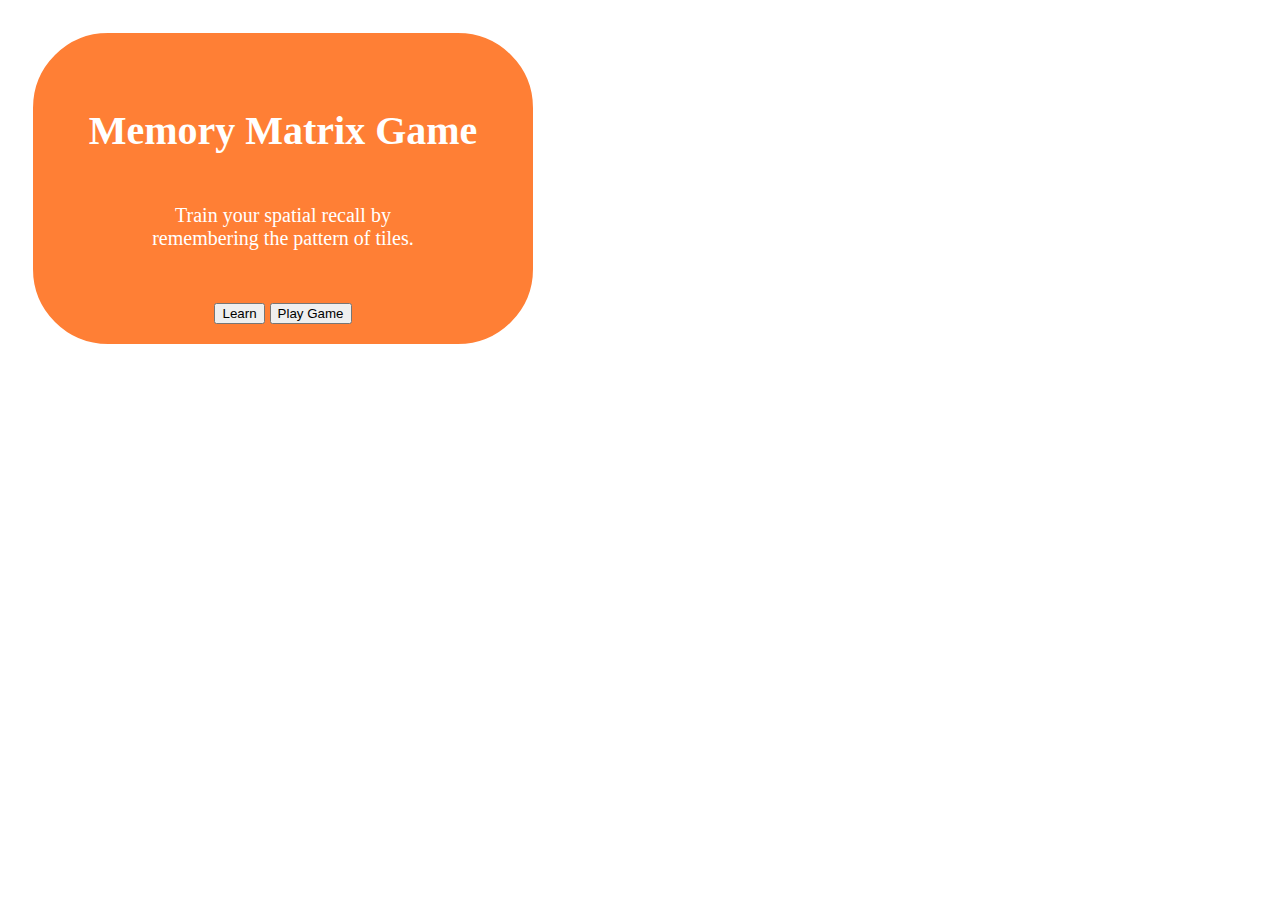
==== index.html @ f5d632e3 "DDay - 2" ====
<!DOCTYPE html>
<html lang="en">
<head>
	<meta charset="UTF-8">
	<title>Memory Game Homepage</title>
	<link rel="stylesheet" type="text/css" href="css/main.css">
	<script src="js/main.js"></script>
</head>
<body>
	<div class="all">
	<header>
		<h1><br>Memory Matrix Game<br></h1>
	</header>
	<section class="text">
		<p>Train your spatial recall by remembering the pattern of tiles.</p>
	</section>
	<div class="buttons">
		<button id="tutorial" onclick="location.href='/goal.html'">Learn</button>
		<button id="play" onclick="location.href='/game_board.html'">Play Game</button>
	</div>
	</div>
</body>
</html>
---- css/main.css ----
body {
	background: url("https://i.imgur.com/Ac5Ty8w.png");
	background-size: 1527px 850px;
	background-repeat: no-repeat;
}

#board{
	background: url("https://i.imgur.com/wCqSr06.jpg");
	background-size: 1527px 850px;
	background-repeat: no-repeat;
}


header {
	font-size: 20px;
	font-family: Calibri;
	padding-top: -50px auto;
}

.all {
	text-align: center;
	position: center;
	
	padding: 0px 0px 0px 0px;
	background-color: #FF7F35;
	color: white;
	font-family: Calibri;
	border: 25px solid white;
	border-radius: 100px;
	max-width: 500px;
}

.text {
	margin: 50px;
	padding: 0px 60px 0px 60px;
	font-size: 20px;
}

.buttons {
	padding-bottom: 20px;
	font-size: 20px;
}

.table {
	text-align: center;
	position: center;
	padding: 0px 0px 0px 0px;

}

.cell {
	display: inline-table;
	font-size: 50px;
	padding: 10px 10px 10px 10px;
	border: 1px solid;
	width: 80px;
	height: 80px;
}

.footer {
	padding: 30px 0px 0px 280px;
}
.game-buttons {
	height: 500px;
	width: 100px;
}
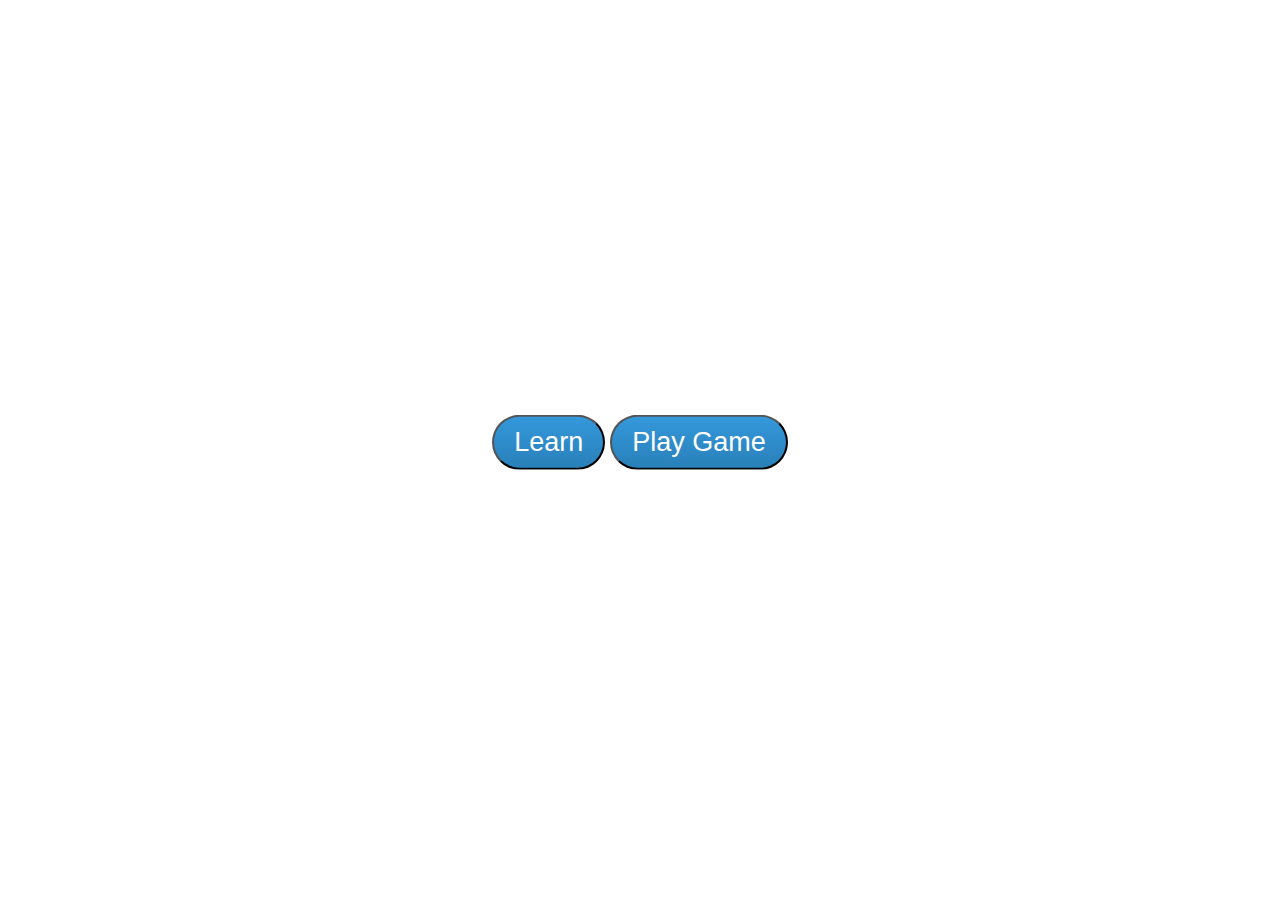
==== commit 01a0201b: "renamed files" ====
--- a/index.html
+++ b/index.html
@@ -3,8 +3,7 @@
 <head>
 	<meta charset="UTF-8">
 	<title>Memory Game Homepage</title>
-	<link rel="stylesheet" type="text/css" href="css/main.css">
-	<script src="js/main.js"></script>
+	<link rel="stylesheet" type="text/css" href="/css/main.css">
 </head>
 <body>
 	<div class="all">
@@ -15,9 +14,12 @@
 		<p>Train your spatial recall by remembering the pattern of tiles.</p>
 	</section>
 	<div class="buttons">
-		<button id="tutorial" onclick="location.href='/goal.html'">Learn</button>
-		<button id="play" onclick="location.href='/game_board.html'">Play Game</button>
+		<button id="tutorial" class="btn" onclick="location.href='html/goal.html'">Learn</button>
+		<button id="play" class="btn" onclick="location.href='html/gameboard.html'">Play Game</button>
 	</div>
 	</div>
+		<script src="https://code.jquery.com/jquery-2.1.4.min.js"></script>
+
+		<script src="js/main.js"></script>
 </body>
 </html>
--- a/css/main.css
+++ b/css/main.css
@@ -1,33 +1,56 @@
+html, body {
+	box-sizing: border-box;
+}
+
 body {
 	background: url("https://i.imgur.com/Ac5Ty8w.png");
-	background-size: 1527px 850px;
-	background-repeat: no-repeat;
+	position: relative;
+	top: 0;
+	left: 0;
+	margin: 0;
 }
 
 #board{
-	background: url("https://i.imgur.com/wCqSr06.jpg");
-	background-size: 1527px 850px;
-	background-repeat: no-repeat;
+	background: url("https://i.imgur.com/27AR6s3.gif");
+	position: relative;
+	background-size: 1200px 850px;
+
 }
 
-
 header {
-	font-size: 20px;
+	font-size: 10px;
 	font-family: Calibri;
 	padding-top: -50px auto;
 }
 
+#board-header {
+	text-align: center;
+	position: absolute;
+	top: 50%;
+	left: 50%;
+	transform: translate(-50%, -50%);
+	width: 100%;
+	margin-top: 40px;
+	font-size: 30px;
+	font-family: Calibri;
+	color: #3498db;
+	
+}
+
 .all {
 	text-align: center;
-	position: center;
-	
-	padding: 0px 0px 0px 0px;
-	background-color: #FF7F35;
+	position: absolute;
+	background-color: white;
 	color: white;
 	font-family: Calibri;
 	border: 25px solid white;
 	border-radius: 100px;
 	max-width: 500px;
+	top: 50%;
+	left: 50%;
+	transform: translate(-50%, -50%);
+	width: 60%;
+	margin-top: 350px;
 }
 
 .text {
@@ -43,24 +66,94 @@
 
 .table {
 	text-align: center;
-	position: center;
-	padding: 0px 0px 0px 0px;
+	position: absolute;
+	top: 50%;
+	left: 50%;
+	transform: translate(-50%, -50%);
+	width: 60%;
+	margin-top: 350px;
+}
 
+.row {
+	height: 120px;
+	line-height: 120px;
 }
 
 .cell {
 	display: inline-table;
-	font-size: 50px;
-	padding: 10px 10px 10px 10px;
-	border: 1px solid;
+	padding: 10px 10px 10px 0px;
 	width: 80px;
 	height: 80px;
+	border: 8px solid white;
+	border-radius: 20px;
 }
 
 .footer {
-	padding: 30px 0px 0px 280px;
+	text-align: center;
+	position: absolute;
+	top: 50%;
+	left: 50%;
+	transform: translate(-50%, -50%);
+	width: 60%;
+	margin-top: 650px;
+	color: #3498db;
+	font-size: 30px;
 }
+
+p {
+	margin: 0px auto;
+}
+
 .game-buttons {
 	height: 500px;
 	width: 100px;
+}
+
+#lives, #score {
+	display: inline-block;
+	position: absolute;
+}
+
+#lives {
+	left: 20px;
+}
+
+#score {
+	right: 20px;
+}
+
+.tile {
+	display: none;
+	width: 100%;
+	height: 100%;
+	border-radius: 10px;
+	background-color: #3498db;
+}
+
+
+.btn {
+  background: #3498db;
+  background-image: -webkit-linear-gradient(top, #3498db, #2980b9);
+  background-image: -moz-linear-gradient(top, #3498db, #2980b9);
+  background-image: -ms-linear-gradient(top, #3498db, #2980b9);
+  background-image: -o-linear-gradient(top, #3498db, #2980b9);
+  background-image: linear-gradient(to bottom, #3498db, #2980b9);
+  -webkit-border-radius: 28;
+  -moz-border-radius: 28;
+  border-radius: 28px;
+  font-family: Arial;
+  color: #ffffff;
+  font-size: 27px;
+  padding: 10px 20px 10px 20px;
+  text-decoration: none;
+}
+
+.btn:hover {
+  background: #3cb0fd;
+  background-image: -webkit-linear-gradient(top, #3cb0fd, #3498db);
+  background-image: -moz-linear-gradient(top, #3cb0fd, #3498db);
+  background-image: -ms-linear-gradient(top, #3cb0fd, #3498db);
+  background-image: -o-linear-gradient(top, #3cb0fd, #3498db);
+  background-image: linear-gradient(to bottom, #3cb0fd, #3498db);
+  text-decoration: none;
 }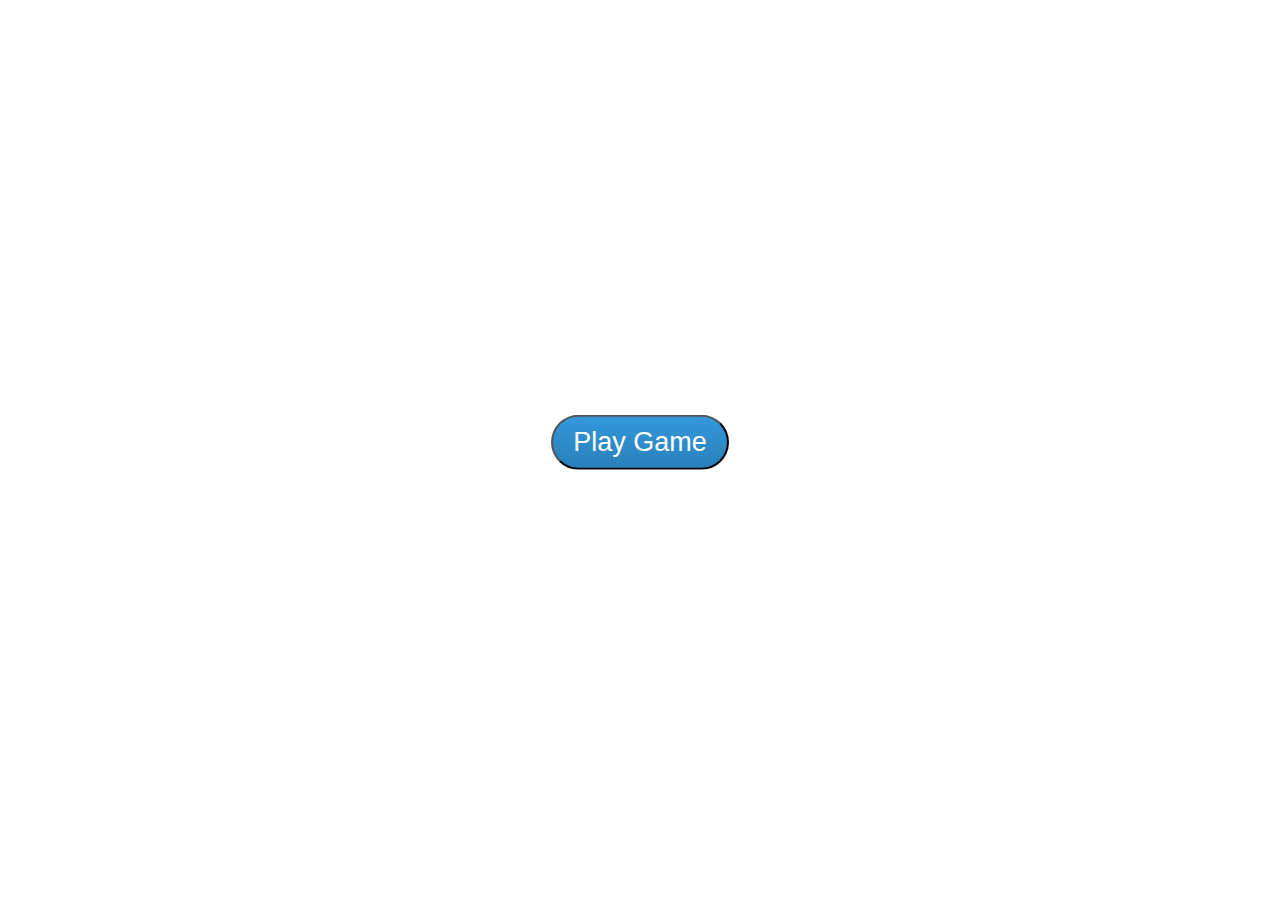
==== commit 5954d5b3: "removed the relative slashes" ====
--- a/index.html
+++ b/index.html
@@ -3,7 +3,7 @@
 <head>
 	<meta charset="UTF-8">
 	<title>Memory Game Homepage</title>
-	<link rel="stylesheet" type="text/css" href="/css/main.css">
+	<link rel="stylesheet" type="text/css" href="css/main.css">
 </head>
 <body>
 	<div class="all">
@@ -14,7 +14,6 @@
 		<p>Train your spatial recall by remembering the pattern of tiles.</p>
 	</section>
 	<div class="buttons">
-		<button id="tutorial" class="btn" onclick="location.href='html/goal.html'">Learn</button>
 		<button id="play" class="btn" onclick="location.href='html/gameboard.html'">Play Game</button>
 	</div>
 	</div>
